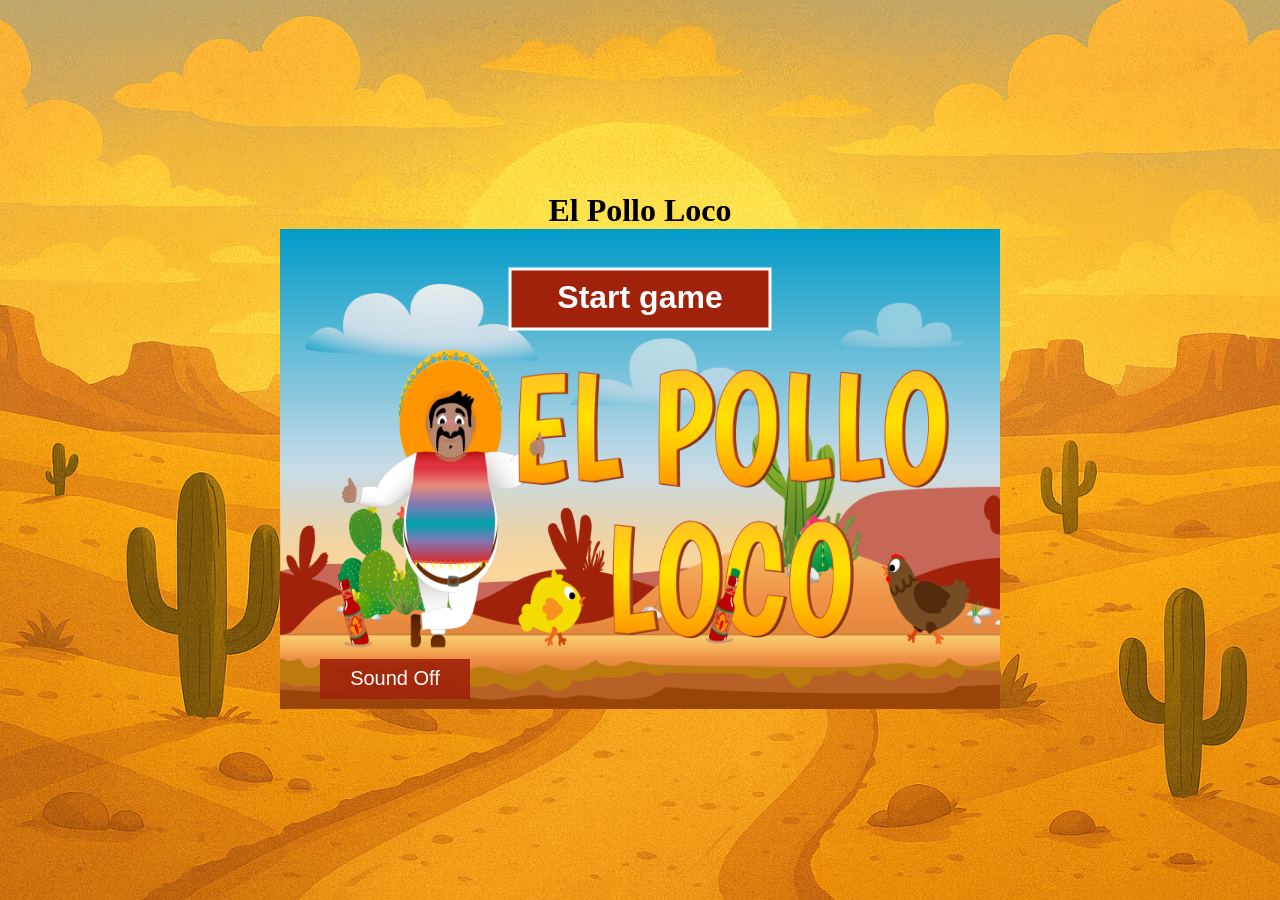
==== index.html @ f96aa4d6 "Endscreen, New Game and Home added" ====
<!DOCTYPE html>
<html lang="en">
  <head>
    <meta charset="UTF-16" />
    <meta name="viewport" content="width=device-width, initial-scale=1.0" />
    <link rel="stylesheet" href="style.css" />
    <link rel="icon" type="image/x-icon" href="img/3_enemies_chicken/chicken_small/1_walk/2_w.png" />
    <title>El Pollo Loco</title>
    <script src="./models/audio-manager.class.js"></script>
    <script src="./models/drawable-object.class.js"></script>
    <script src="./models/movable-object.class.js"></script>
    <script src="./models/character.class.js"></script>
    <script src="./models/chicken.class.js"></script>
    <script src="./models/cloud.class.js"></script>
    <script src="./models/bottle.class.js"></script>
    <script src="./models/coin.class.js"></script>
    <script src="./models/status-bar.class.js"></script>
    <script src="./models/bottle-bar.class.js"></script>
    <script src="./models/boss-bar.class.js"></script>
    <script src="./models/coin-bar.class.js"></script>
    <script src="./models/world.class.js"></script>
    <script src="./models/background-object.class.js"></script>
    <script src="./models/keyboard.class.js"></script>
    <script src="./models/throwable-object.class.js"></script>
    <script src="./models/endboss.class.js"></script>
    <script src="./models/level.class.js"></script>
    <script src="./levels/level1.js"></script>
    <script src="./js/start-screen.js"></script>
    <script src="./js/start-game.js"></script>
    <script src="./js/world-UI.js"></script>
    <script src="./js/world-UI-game-over.js"></script>
    <script src="./js/game.js"></script>
  </head>
  <body>
    <h1>El Pollo Loco</h1>

    <canvas id="canvas" width="720" height="480"></canvas>
  </body>
</html>
---- style.css ----
* {
    box-sizing: border-box;
    margin: 0;
}

body {
    display: flex;
    justify-content: center;
    flex-direction: column;
    align-items: center;
    background-image: url("img/body_background.png");
    background-position: center;
    background-size: cover;
    min-height: 100vh;
}

canvas {
    background-color: black;
}

@media only screen and (max-width: 760px) {
    canvas {
        width: 100%;
    }

    h1 {
        display: none;
    }
}

@media only screen and (max-height: 480px) {
    canvas {
        height: 100vh;
    }

     h1 {
        display: none;
    }
}
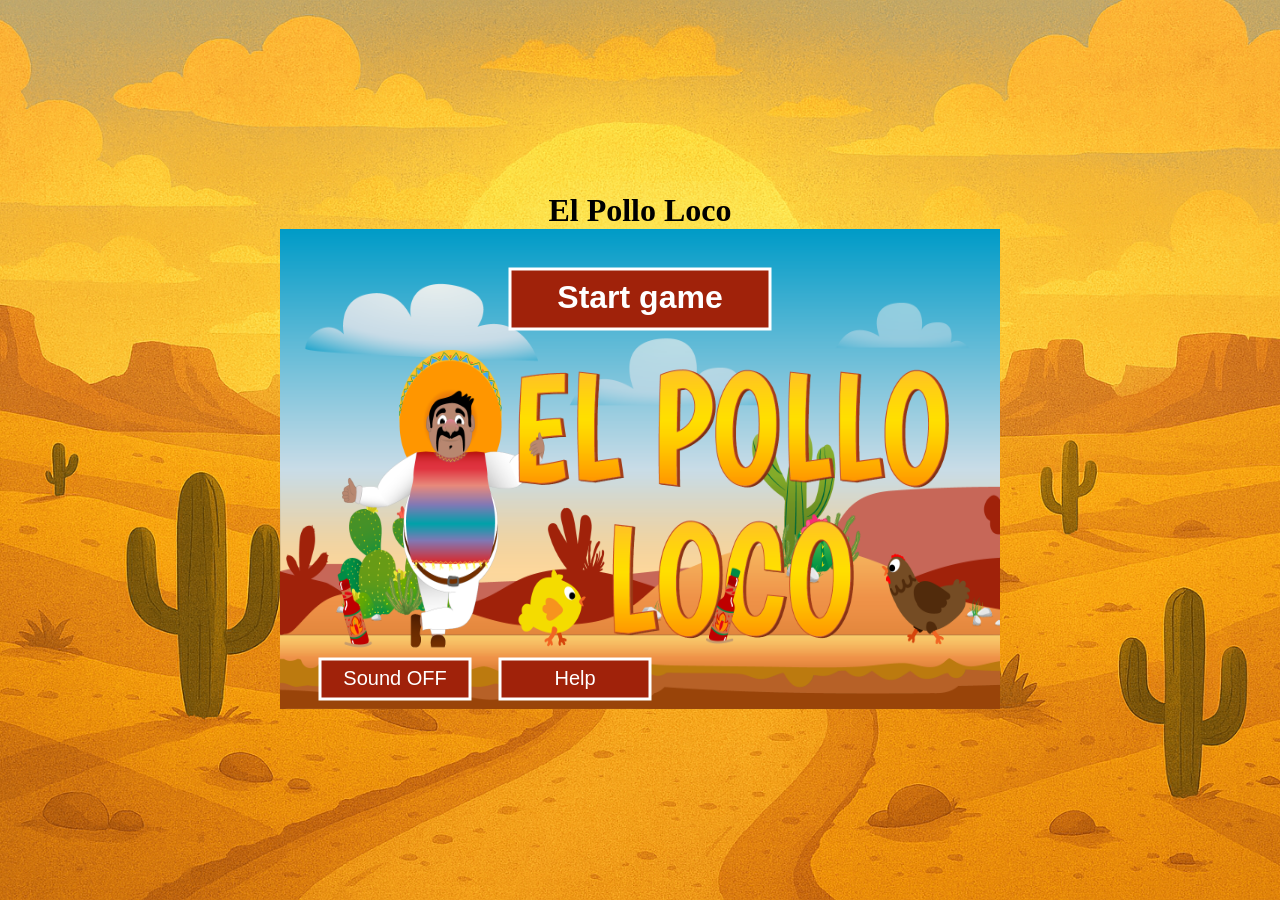
==== commit 505632e1: "Touchfunction added, draw the help button" ====
--- a/index.html
+++ b/index.html
@@ -4,7 +4,11 @@
     <meta charset="UTF-16" />
     <meta name="viewport" content="width=device-width, initial-scale=1.0" />
     <link rel="stylesheet" href="style.css" />
-    <link rel="icon" type="image/x-icon" href="img/3_enemies_chicken/chicken_small/1_walk/2_w.png" />
+    <link
+      rel="icon"
+      type="image/x-icon"
+      href="img/3_enemies_chicken/chicken_small/1_walk/2_w.png"
+    />
     <title>El Pollo Loco</title>
     <script src="./models/audio-manager.class.js"></script>
     <script src="./models/drawable-object.class.js"></script>
@@ -18,9 +22,11 @@
     <script src="./models/bottle-bar.class.js"></script>
     <script src="./models/boss-bar.class.js"></script>
     <script src="./models/coin-bar.class.js"></script>
+    <script src="./models/keyboard.class.js"></script>
     <script src="./models/world.class.js"></script>
+    <script src="./js/mobile.js"></script>
+    <script src="./models/mobile-world.class.js"></script>
     <script src="./models/background-object.class.js"></script>
-    <script src="./models/keyboard.class.js"></script>
     <script src="./models/throwable-object.class.js"></script>
     <script src="./models/endboss.class.js"></script>
     <script src="./models/level.class.js"></script>
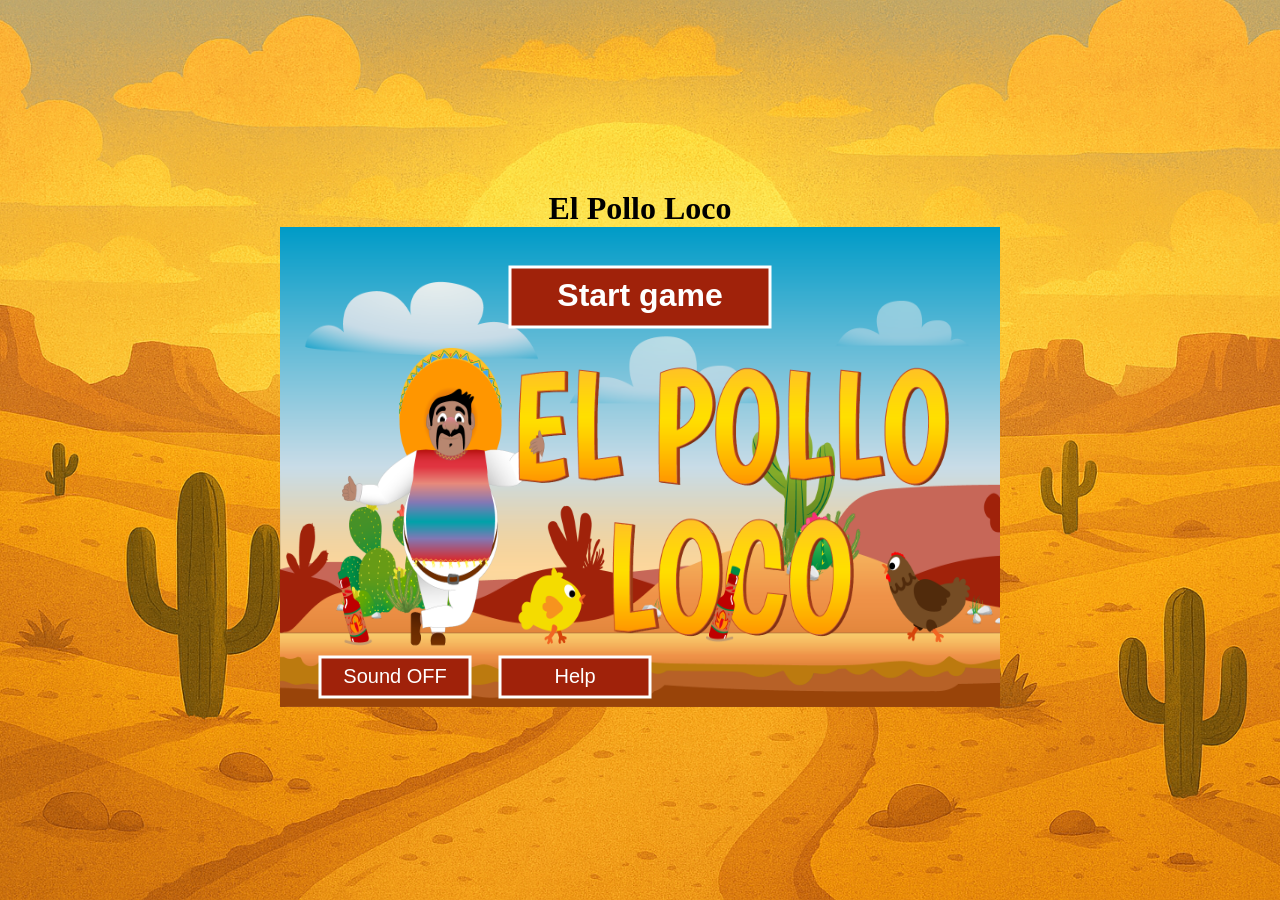
==== commit df61f8e6: "Add character sleep, little chicken and rotate overlay. Fix the touch function for the game." ====
--- a/index.html
+++ b/index.html
@@ -3,17 +3,18 @@
   <head>
     <meta charset="UTF-16" />
     <meta name="viewport" content="width=device-width, initial-scale=1.0" />
-    <link rel="stylesheet" href="style.css" />
+    <link rel="stylesheet" href="./style/style.css" />
     <link
       rel="icon"
       type="image/x-icon"
-      href="img/3_enemies_chicken/chicken_small/1_walk/2_w.png"
+      href="./img/3_enemies_chicken/chicken_small/1_walk/2_w.png"
     />
     <title>El Pollo Loco</title>
     <script src="./models/audio-manager.class.js"></script>
     <script src="./models/drawable-object.class.js"></script>
     <script src="./models/movable-object.class.js"></script>
     <script src="./models/character.class.js"></script>
+    <script src="./models/little-chicken.class.js"></script>
     <script src="./models/chicken.class.js"></script>
     <script src="./models/cloud.class.js"></script>
     <script src="./models/bottle.class.js"></script>
@@ -31,6 +32,7 @@
     <script src="./models/endboss.class.js"></script>
     <script src="./models/level.class.js"></script>
     <script src="./levels/level1.js"></script>
+    <script src="./js/rotation.js"></script>
     <script src="./js/start-screen.js"></script>
     <script src="./js/start-game.js"></script>
     <script src="./js/world-UI.js"></script>
@@ -40,6 +42,14 @@
   <body>
     <h1>El Pollo Loco</h1>
 
-    <canvas id="canvas" width="720" height="480"></canvas>
+    <div id="game-container">
+      <canvas id="canvas" width="720" height="480"></canvas>
+    </div>
   </body>
+  <div id="rotate-overlay">
+    <div>
+      <p>Drehen Sie Ihr Gerät.</p>
+      <p>Gire su dispositivo.</p>
+    </div>
+  </div>
 </html>
--- a/style/style.css
+++ b/style/style.css
@@ -0,0 +1,56 @@
+* {
+  box-sizing: border-box;
+  margin: 0;
+}
+
+body {
+  display: flex;
+  justify-content: center;
+  flex-direction: column;
+  align-items: center;
+  background-image: url("/img/body_background.png");
+  background-position: center;
+  background-size: cover;
+  min-height: 100vh;
+}
+
+canvas {
+  background-color: black;
+}
+
+#rotate-overlay {
+  display: none;
+  position: fixed;
+  top: 0;
+  left: 0;
+  width: 100vw;
+  height: 100vh;
+  background: rgba(0, 0, 0, 0.95);
+  color: white;
+  z-index: 9999;
+  align-items: center;
+  justify-content: center;
+  flex-direction: column;
+  font-size: 2rem;
+  text-align: center;
+}
+
+@media only screen and (max-width: 760px) {
+  canvas {
+    width: 100%;
+  }
+
+  h1 {
+    display: none;
+  }
+}
+
+@media only screen and (max-height: 480px) {
+  canvas {
+    height: 100vh;
+  }
+
+  h1 {
+    display: none;
+  }
+}
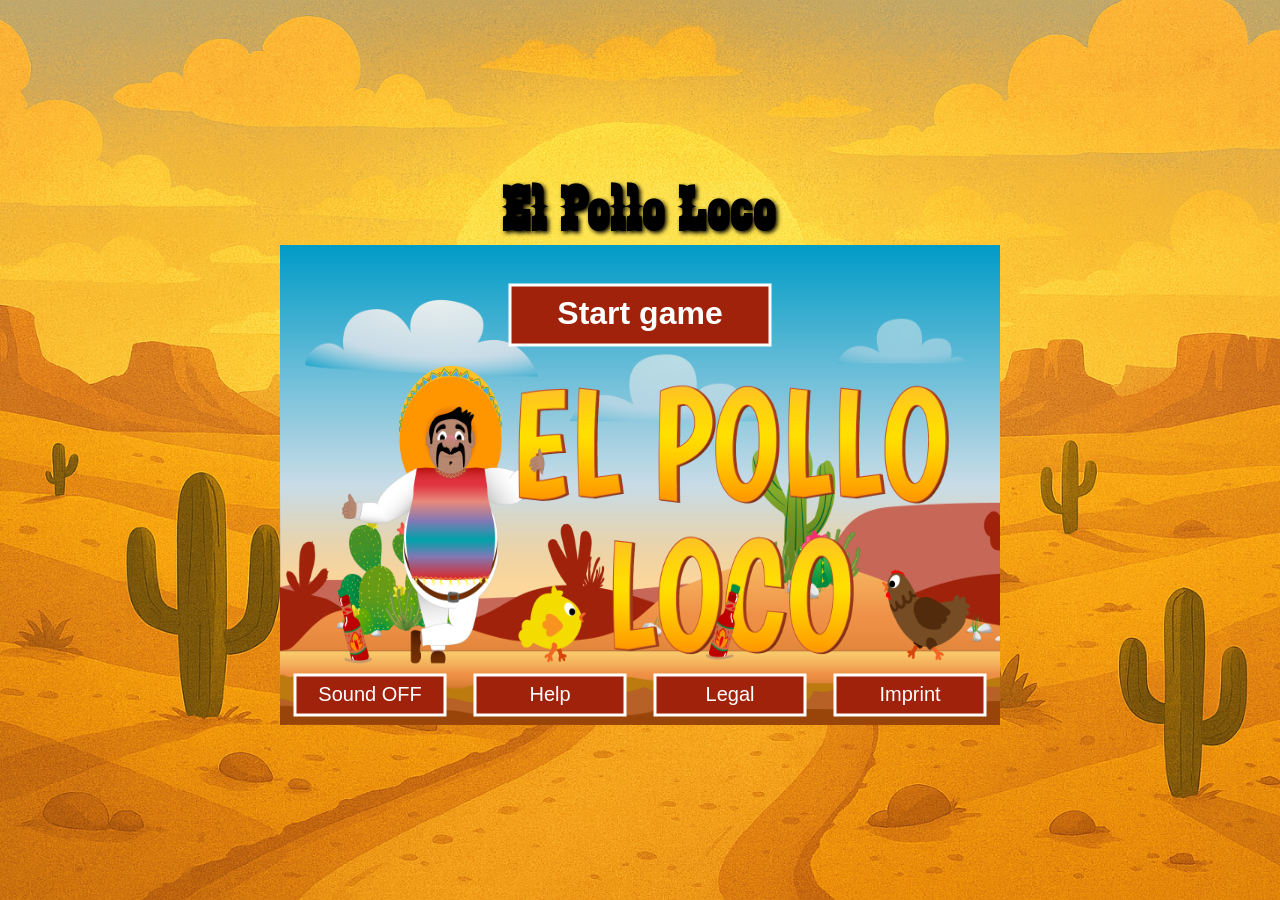
==== commit 0242527a: "Bug fixes and font added" ====
--- a/index.html
+++ b/index.html
@@ -1,14 +1,18 @@
 <!DOCTYPE html>
-<html lang="en">
+<html translate="no">
   <head>
     <meta charset="UTF-16" />
     <meta name="viewport" content="width=device-width, initial-scale=1.0" />
     <link rel="stylesheet" href="./style/style.css" />
-    <link
-      rel="icon"
-      type="image/x-icon"
-      href="./img/3_enemies_chicken/chicken_small/1_walk/2_w.png"
-    />
+    <link rel="icon" type="image/x-icon" href="./img/3_enemies_chicken/chicken_small/1_walk/2_w.png" />
+
+    <style>
+      @font-face {
+        font-family: "Zabars";
+        src: url("fonts/Zabars.ttf") format("truetype");
+      }
+    </style>
+
     <title>El Pollo Loco</title>
     <script src="./models/audio-manager.class.js"></script>
     <script src="./models/drawable-object.class.js"></script>
@@ -45,11 +49,13 @@
     <div id="game-container">
       <canvas id="canvas" width="720" height="480"></canvas>
     </div>
-  </body>
-  <div id="rotate-overlay">
+
+     <div id="rotate-overlay">
     <div>
       <p>Drehen Sie Ihr Gerät.</p>
       <p>Gire su dispositivo.</p>
     </div>
   </div>
+
+  </body>
 </html>
--- a/style/style.css
+++ b/style/style.css
@@ -4,6 +4,7 @@
 }
 
 body {
+  font-family: "Zabars", Arial, Helvetica, sans-serif;
   display: flex;
   justify-content: center;
   flex-direction: column;
@@ -11,11 +12,18 @@
   background-image: url("/img/body_background.png");
   background-position: center;
   background-size: cover;
+  background-repeat: no-repeat;
   min-height: 100vh;
 }
 
 canvas {
   background-color: black;
+}
+
+h1 {
+  font-size: 64px;
+  letter-spacing: 3px;
+  text-shadow: 2px 2px 4px #000000;
 }
 
 #rotate-overlay {
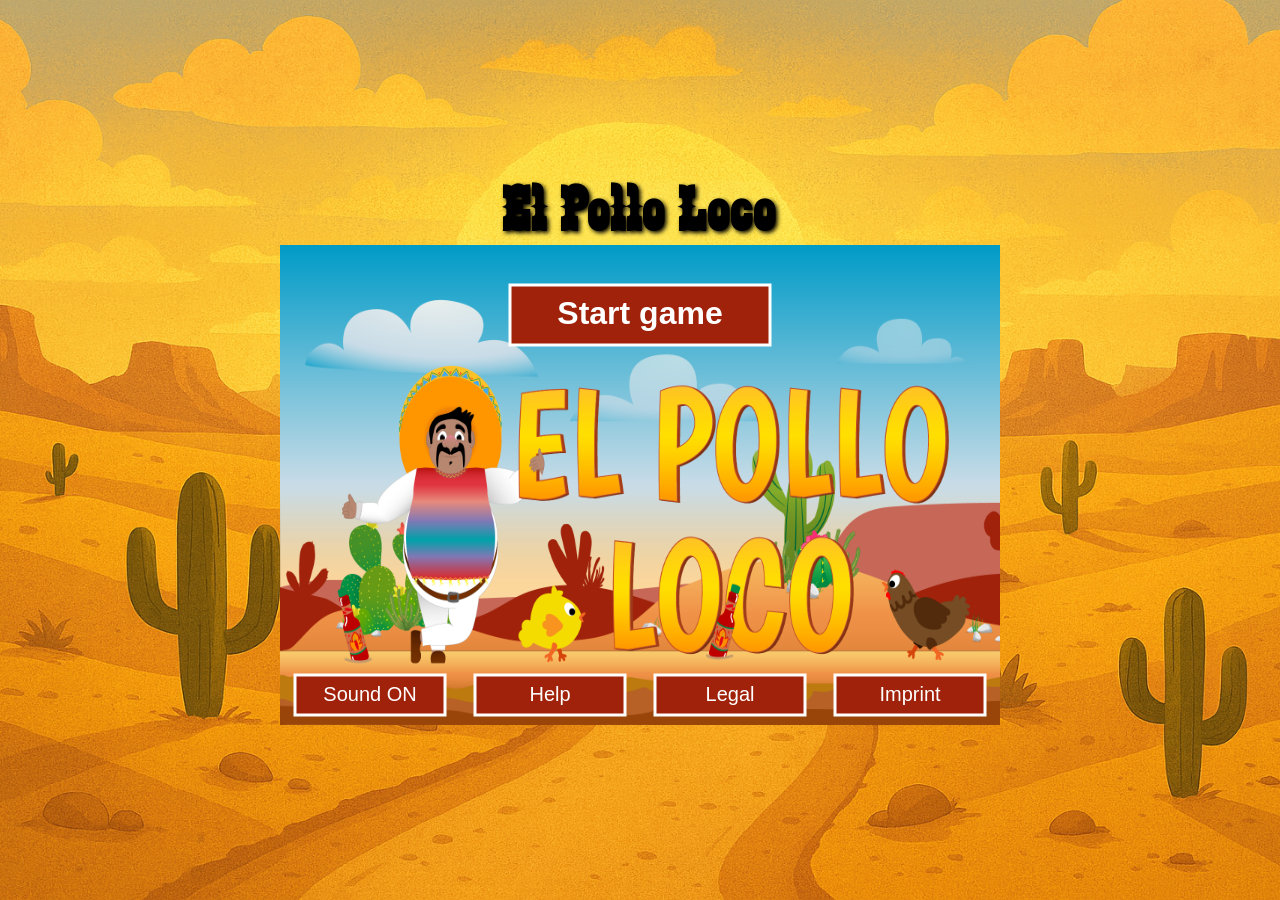
==== commit 2055c45a: "Bug fixes again" ====
--- a/index.html
+++ b/index.html
@@ -1,5 +1,5 @@
 <!DOCTYPE html>
-<html translate="no">
+<html lang="en" translate="no">
   <head>
     <meta charset="UTF-16" />
     <meta name="viewport" content="width=device-width, initial-scale=1.0" />
@@ -18,22 +18,24 @@
     <script src="./models/drawable-object.class.js"></script>
     <script src="./models/movable-object.class.js"></script>
     <script src="./models/character.class.js"></script>
+    <script src="./models/character-animation.class.js"></script>
     <script src="./models/little-chicken.class.js"></script>
     <script src="./models/chicken.class.js"></script>
     <script src="./models/cloud.class.js"></script>
     <script src="./models/bottle.class.js"></script>
     <script src="./models/coin.class.js"></script>
     <script src="./models/status-bar.class.js"></script>
-    <script src="./models/bottle-bar.class.js"></script>
-    <script src="./models/boss-bar.class.js"></script>
-    <script src="./models/coin-bar.class.js"></script>
     <script src="./models/keyboard.class.js"></script>
     <script src="./models/world.class.js"></script>
+    <script src="./models/collision-manager.class.js"></script>
+    <script src="./models/throw-manager.class.js"></script>
+    <script src="./js/mobile-input.js"></script>
     <script src="./js/mobile.js"></script>
     <script src="./models/mobile-world.class.js"></script>
     <script src="./models/background-object.class.js"></script>
     <script src="./models/throwable-object.class.js"></script>
     <script src="./models/endboss.class.js"></script>
+    <script src="./models/endboss-animate.class.js"></script>
     <script src="./models/level.class.js"></script>
     <script src="./levels/level1.js"></script>
     <script src="./js/rotation.js"></script>
@@ -41,6 +43,8 @@
     <script src="./js/start-game.js"></script>
     <script src="./js/world-UI.js"></script>
     <script src="./js/world-UI-game-over.js"></script>
+    <script src="./js/main.js"></script>
+    <script src="./js/input.js"></script>
     <script src="./js/game.js"></script>
   </head>
   <body>
--- a/style/style.css
+++ b/style/style.css
@@ -9,7 +9,7 @@
   justify-content: center;
   flex-direction: column;
   align-items: center;
-  background-image: url("/img/body_background.png");
+  background-image: url("../img/background.png");
   background-position: center;
   background-size: cover;
   background-repeat: no-repeat;
@@ -53,12 +53,14 @@
   }
 }
 
+@media only screen and (max-height: 600px) {
+  h1 {
+    display: none;
+  }
+}
+
 @media only screen and (max-height: 480px) {
   canvas {
     height: 100vh;
   }
-
-  h1 {
-    display: none;
-  }
 }
